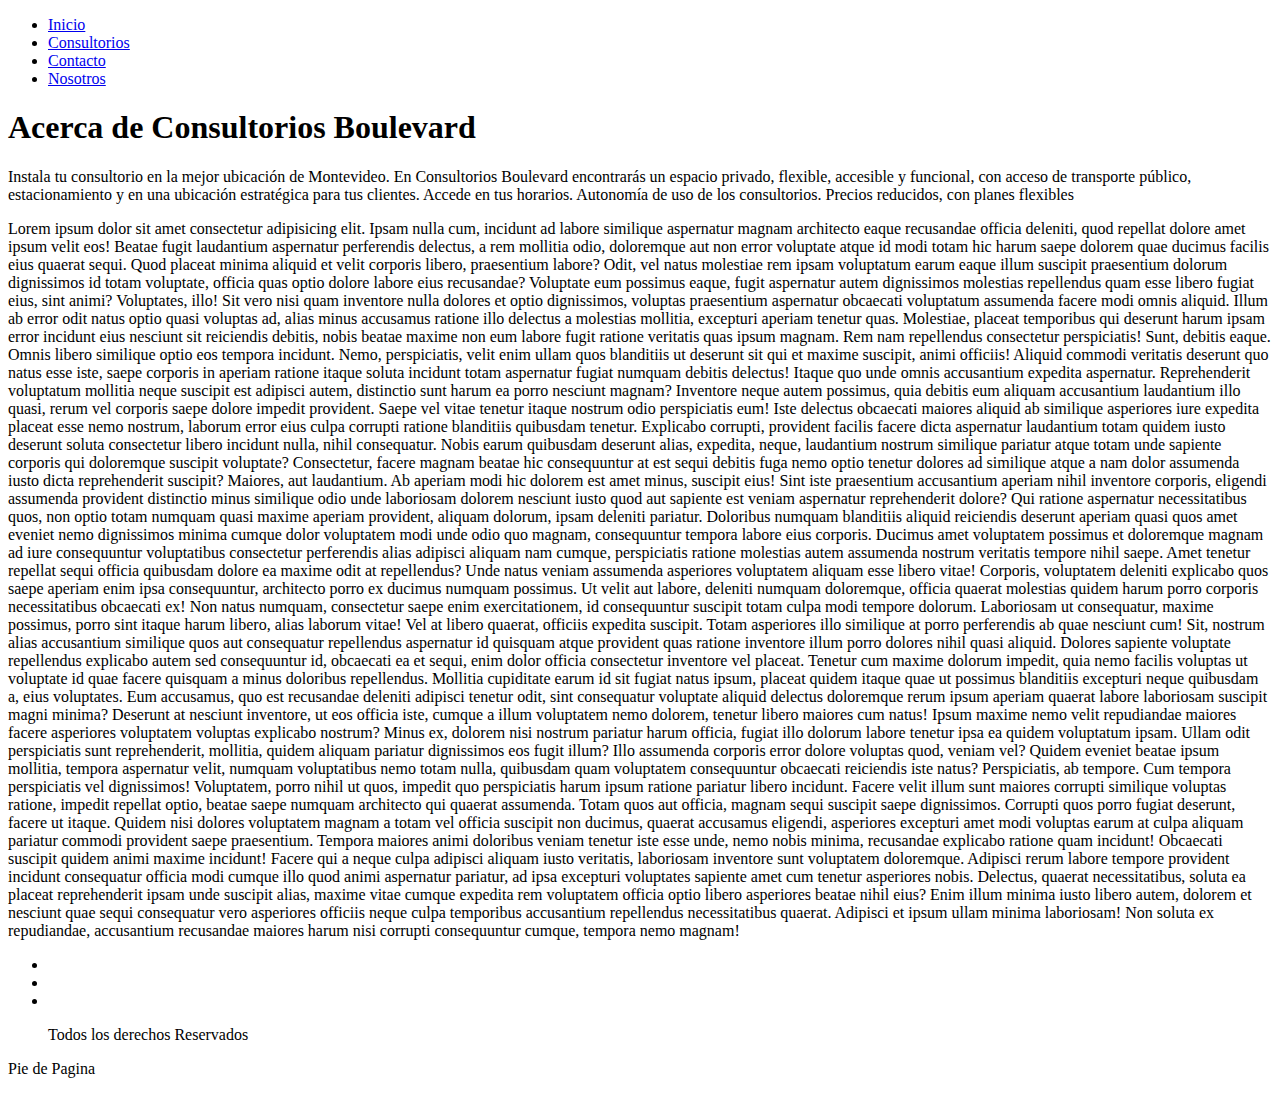
==== pages/acerca_de_nosotros.html @ 3eeffd15 "Merge branch 'master' of https://github.com/martindiazpose/PreEntrega3-MartinDiaz" ====
<!DOCTYPE html>
<html lang="en">

<head>
    <meta charset="utf-8">
    <meta name="viewport" content="width=device-width, initial-scale=1, shrink-to-fit=no">
    <link href="../PLANTILLA BOOTSTRAP 4.5.0/css/bootstrap.css" rel="stylesheet" type="text/css" />
    <link href="../css/estilos.css" rel="stylesheet" type="text/css" />
    <script src="../PLANTILLA BOOTSTRAP 4.5.0/js/jquery-3.5.1.min.js"></script>
    <script src="../PLANTILLA BOOTSTRAP 4.5.0/js/bootstrap.bundle.js"></script>
    <!---Google Fonts-->
    <link rel="preconnect" href="https://fonts.googleapis.com">
    <link rel="preconnect" href="https://fonts.gstatic.com" crossorigin>
    <link href="https://fonts.googleapis.com/css2?family=DM+Serif+Text&family=Fredericka+the+Great&display=swap"
        rel="stylesheet">
        <title>ConsultoriosBvr</title>
        <link rel="shortcut icon" href="../assets/img/psicologo.png" />
</head>

<body>

    <div class="container">
        <Header class="row">
            <nav class="centrar">
                <Ul class="menu li">
                    <li class="d-inline col-lg-3"><a href="../index.html">Inicio</a></li>
                    <li class="d-inline col-lg-3"><a href="../pages/consultorios.html">Consultorios</a></li>
                    <li class="d-inline col-lg-3"><a href="../pages/contacto.html">Contacto</a> </li>
                    <li class="d-inline col-lg-3"><a href="../pages/acerca_de_nosotros.html">Nosotros</a></li>

                </Ul>
                <main>
                    <h1>Acerca de Consultorios Boulevard</h1>
                    <section id="Consultorios Boulevard"></section>
                    <section>
                        <p>Instala tu consultorio en la mejor ubicación de Montevideo.
                            En Consultorios Boulevard encontrarás un espacio privado, flexible, accesible y funcional,
                            con
                            acceso de
                            transporte público, estacionamiento y en una ubicación estratégica para tus clientes.
                            Accede en tus horarios.
                            Autonomía de uso de los consultorios.
                            Precios reducidos, con planes flexibles</p>
                    </section>
                    <p>Lorem ipsum dolor sit amet consectetur adipisicing elit. Ipsam nulla cum, incidunt ad labore
                        similique aspernatur magnam architecto eaque recusandae officia deleniti, quod repellat dolore
                        amet ipsum velit eos! Beatae fugit laudantium aspernatur perferendis delectus, a rem mollitia
                        odio, doloremque aut non error voluptate atque id modi totam hic harum saepe dolorem quae
                        ducimus facilis eius quaerat sequi. Quod placeat minima aliquid et velit corporis libero,
                        praesentium labore? Odit, vel natus molestiae rem ipsam voluptatum earum eaque illum suscipit
                        praesentium dolorum dignissimos id totam voluptate, officia quas optio dolore labore eius
                        recusandae? Voluptate eum possimus eaque, fugit aspernatur autem dignissimos molestias
                        repellendus quam esse libero fugiat eius, sint animi? Voluptates, illo! Sit vero nisi quam
                        inventore nulla dolores et optio dignissimos, voluptas praesentium aspernatur obcaecati
                        voluptatum assumenda facere modi omnis aliquid. Illum ab error odit natus optio quasi voluptas
                        ad, alias minus accusamus ratione illo delectus a molestias mollitia, excepturi aperiam tenetur
                        quas. Molestiae, placeat temporibus qui deserunt harum ipsam error incidunt eius nesciunt sit
                        reiciendis debitis, nobis beatae maxime non eum labore fugit ratione veritatis quas ipsum
                        magnam. Rem nam repellendus consectetur perspiciatis! Sunt, debitis eaque. Omnis libero
                        similique optio eos tempora incidunt. Nemo, perspiciatis, velit enim ullam quos blanditiis ut
                        deserunt sit qui et maxime suscipit, animi officiis! Aliquid commodi veritatis deserunt quo
                        natus esse iste, saepe corporis in aperiam ratione itaque soluta incidunt totam aspernatur
                        fugiat numquam debitis delectus! Itaque quo unde omnis accusantium expedita aspernatur.
                        Reprehenderit voluptatum mollitia neque suscipit est adipisci autem, distinctio sunt harum ea
                        porro nesciunt magnam? Inventore neque autem possimus, quia debitis eum aliquam accusantium
                        laudantium illo quasi, rerum vel corporis saepe dolore impedit provident. Saepe vel vitae
                        tenetur itaque nostrum odio perspiciatis eum! Iste delectus obcaecati maiores aliquid ab
                        similique asperiores iure expedita placeat esse nemo nostrum, laborum error eius culpa corrupti
                        ratione blanditiis quibusdam tenetur. Explicabo corrupti, provident facilis facere dicta
                        aspernatur laudantium totam quidem iusto deserunt soluta consectetur libero incidunt nulla,
                        nihil consequatur. Nobis earum quibusdam deserunt alias, expedita, neque, laudantium nostrum
                        similique pariatur atque totam unde sapiente corporis qui doloremque suscipit voluptate?
                        Consectetur, facere magnam beatae hic consequuntur at est sequi debitis fuga nemo optio tenetur
                        dolores ad similique atque a nam dolor assumenda iusto dicta reprehenderit suscipit? Maiores,
                        aut laudantium. Ab aperiam modi hic dolorem est amet minus, suscipit eius! Sint iste praesentium
                        accusantium aperiam nihil inventore corporis, eligendi assumenda provident distinctio minus
                        similique odio unde laboriosam dolorem nesciunt iusto quod aut sapiente est veniam aspernatur
                        reprehenderit dolore? Qui ratione aspernatur necessitatibus quos, non optio totam numquam quasi
                        maxime aperiam provident, aliquam dolorum, ipsam deleniti pariatur. Doloribus numquam blanditiis
                        aliquid reiciendis deserunt aperiam quasi quos amet eveniet nemo dignissimos minima cumque dolor
                        voluptatem modi unde odio quo magnam, consequuntur tempora labore eius corporis. Ducimus amet
                        voluptatem possimus et doloremque magnam ad iure consequuntur voluptatibus consectetur
                        perferendis alias adipisci aliquam nam cumque, perspiciatis ratione molestias autem assumenda
                        nostrum veritatis tempore nihil saepe. Amet tenetur repellat sequi officia quibusdam dolore ea
                        maxime odit at repellendus? Unde natus veniam assumenda asperiores voluptatem aliquam esse
                        libero vitae! Corporis, voluptatem deleniti explicabo quos saepe aperiam enim ipsa consequuntur,
                        architecto porro ex ducimus numquam possimus. Ut velit aut labore, deleniti numquam doloremque,
                        officia quaerat molestias quidem harum porro corporis necessitatibus obcaecati ex! Non natus
                        numquam, consectetur saepe enim exercitationem, id consequuntur suscipit totam culpa modi
                        tempore dolorum. Laboriosam ut consequatur, maxime possimus, porro sint itaque harum libero,
                        alias laborum vitae! Vel at libero quaerat, officiis expedita suscipit. Totam asperiores illo
                        similique at porro perferendis ab quae nesciunt cum! Sit, nostrum alias accusantium similique
                        quos aut consequatur repellendus aspernatur id quisquam atque provident quas ratione inventore
                        illum porro dolores nihil quasi aliquid. Dolores sapiente voluptate repellendus explicabo autem
                        sed consequuntur id, obcaecati ea et sequi, enim dolor officia consectetur inventore vel
                        placeat. Tenetur cum maxime dolorum impedit, quia nemo facilis voluptas ut voluptate id quae
                        facere quisquam a minus doloribus repellendus. Mollitia cupiditate earum id sit fugiat natus
                        ipsum, placeat quidem itaque quae ut possimus blanditiis excepturi neque quibusdam a, eius
                        voluptates. Eum accusamus, quo est recusandae deleniti adipisci tenetur odit, sint consequatur
                        voluptate aliquid delectus doloremque rerum ipsum aperiam quaerat labore laboriosam suscipit
                        magni minima? Deserunt at nesciunt inventore, ut eos officia iste, cumque a illum voluptatem
                        nemo dolorem, tenetur libero maiores cum natus! Ipsum maxime nemo velit repudiandae maiores
                        facere asperiores voluptatem voluptas explicabo nostrum? Minus ex, dolorem nisi nostrum pariatur
                        harum officia, fugiat illo dolorum labore tenetur ipsa ea quidem voluptatum ipsam. Ullam odit
                        perspiciatis sunt reprehenderit, mollitia, quidem aliquam pariatur dignissimos eos fugit illum?
                        Illo assumenda corporis error dolore voluptas quod, veniam vel? Quidem eveniet beatae ipsum
                        mollitia, tempora aspernatur velit, numquam voluptatibus nemo totam nulla, quibusdam quam
                        voluptatem consequuntur obcaecati reiciendis iste natus? Perspiciatis, ab tempore. Cum tempora
                        perspiciatis vel dignissimos! Voluptatem, porro nihil ut quos, impedit quo perspiciatis harum
                        ipsum ratione pariatur libero incidunt. Facere velit illum sunt maiores corrupti similique
                        voluptas ratione, impedit repellat optio, beatae saepe numquam architecto qui quaerat assumenda.
                        Totam quos aut officia, magnam sequi suscipit saepe dignissimos. Corrupti quos porro fugiat
                        deserunt, facere ut itaque. Quidem nisi dolores voluptatem magnam a totam vel officia suscipit
                        non ducimus, quaerat accusamus eligendi, asperiores excepturi amet modi voluptas earum at culpa
                        aliquam pariatur commodi provident saepe praesentium. Tempora maiores animi doloribus veniam
                        tenetur iste esse unde, nemo nobis minima, recusandae explicabo ratione quam incidunt! Obcaecati
                        suscipit quidem animi maxime incidunt! Facere qui a neque culpa adipisci aliquam iusto
                        veritatis, laboriosam inventore sunt voluptatem doloremque. Adipisci rerum labore tempore
                        provident incidunt consequatur officia modi cumque illo quod animi aspernatur pariatur, ad ipsa
                        excepturi voluptates sapiente amet cum tenetur asperiores nobis. Delectus, quaerat
                        necessitatibus, soluta ea placeat reprehenderit ipsam unde suscipit alias, maxime vitae cumque
                        expedita rem voluptatem officia optio libero asperiores beatae nihil eius? Enim illum minima
                        iusto libero autem, dolorem et nesciunt quae sequi consequatur vero asperiores officiis neque
                        culpa temporibus accusantium repellendus necessitatibus quaerat. Adipisci et ipsum ullam minima
                        laboriosam! Non soluta ex repudiandae, accusantium recusandae maiores harum nisi corrupti
                        consequuntur cumque, tempora nemo magnam!</p>
                    <section>
                </main>
        </Header>
        <footer class="pie li">
            <ul class="centrar">
                <li> <a href="https://www.instagram.com/" target="_blank"><img class="twitterlogo"
                            src="../assets/img/instagram.png" alt=""></a></li>
                <li> <a href="https://es-la.facebook.com/" target="_blank"><img class="twitterlogo"
                            src="../assets/img/facebook.png" alt=""></a></li>
                <li> <a href="https://twitter.com/?lang=es" target="_blank"> <img class="twitterlogo"
                            src="../assets/img/Twiiter.png" alt=""></a></li>
                <p>
                    Todos los derechos Reservados
                </p>
            </ul>

        </footer>
        <p>Pie de Pagina</p>
</body>

</div>

</html>
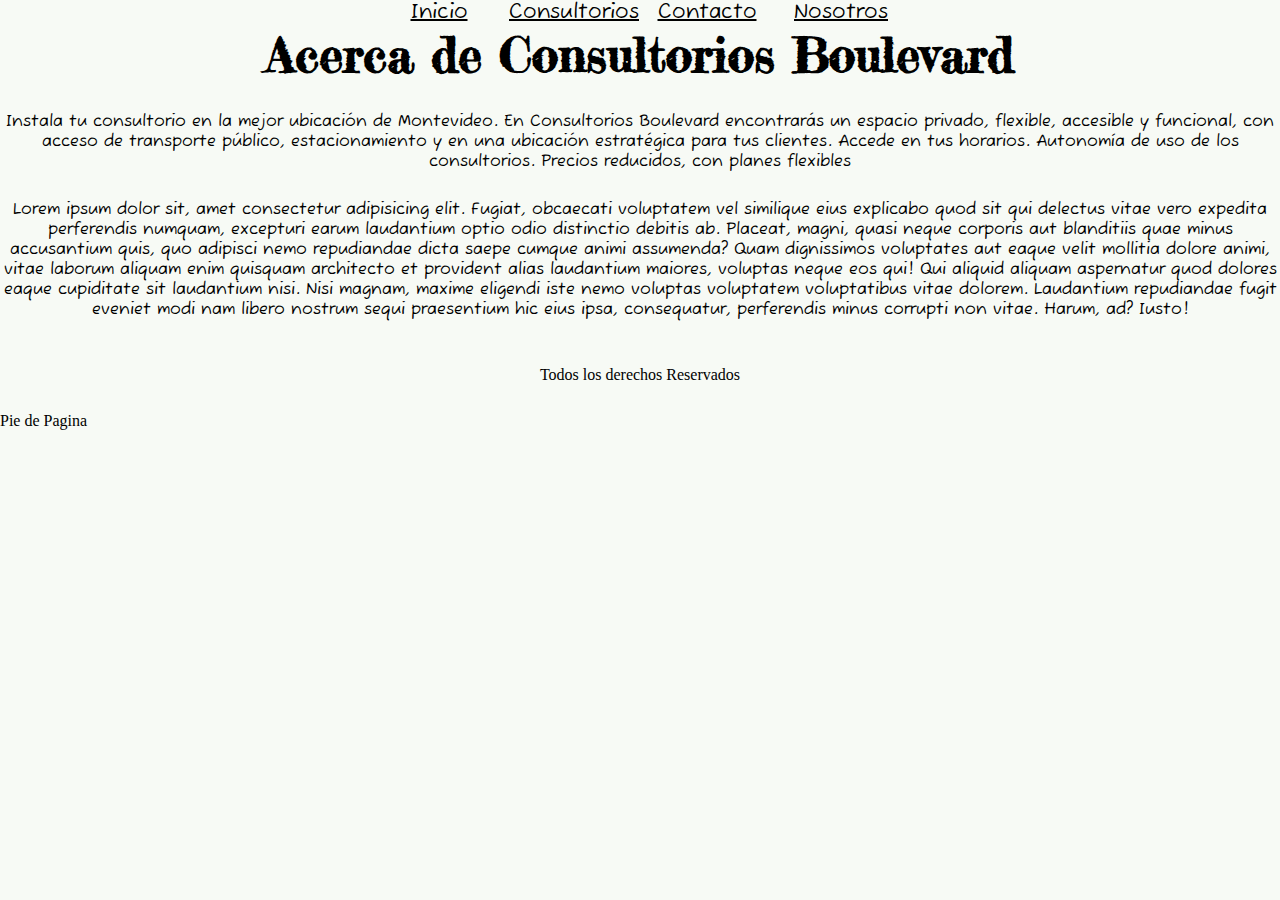
==== commit 93f5a14f: "scss" ====
--- a/pages/acerca_de_nosotros.html
+++ b/pages/acerca_de_nosotros.html
@@ -1,23 +1,26 @@
 <!DOCTYPE html>
-<html lang="en">
+<html lang="es-la">
 
 <head>
     <meta charset="utf-8">
     <meta name="viewport" content="width=device-width, initial-scale=1, shrink-to-fit=no">
     <link href="../PLANTILLA BOOTSTRAP 4.5.0/css/bootstrap.css" rel="stylesheet" type="text/css" />
-    <link href="../css/estilos.css" rel="stylesheet" type="text/css" />
+    <link href="../scss/style.css" rel="stylesheet" type="text/css" />
     <script src="../PLANTILLA BOOTSTRAP 4.5.0/js/jquery-3.5.1.min.js"></script>
     <script src="../PLANTILLA BOOTSTRAP 4.5.0/js/bootstrap.bundle.js"></script>
     <!---Google Fonts-->
     <link rel="preconnect" href="https://fonts.googleapis.com">
     <link rel="preconnect" href="https://fonts.gstatic.com" crossorigin>
-    <link href="https://fonts.googleapis.com/css2?family=DM+Serif+Text&family=Fredericka+the+Great&display=swap"
+    <link
+        href="https://fonts.googleapis.com/css2?family=DM+Serif+Text&family=Fasthand&family=Fredericka+the+Great&family=Fuzzy+Bubbles:wght@700&display=swap"
         rel="stylesheet">
-        <title>ConsultoriosBvr</title>
-        <link rel="shortcut icon" href="../assets/img/psicologo.png" />
+    <title>ConsultoriosBvr</title>
+    <link rel="shortcut icon" href="../assets/img/psicologo.png" />
 </head>
 
 <body>
+
+
 
     <div class="container">
         <Header class="row">
@@ -42,88 +45,16 @@
                             Autonomía de uso de los consultorios.
                             Precios reducidos, con planes flexibles</p>
                     </section>
-                    <p>Lorem ipsum dolor sit amet consectetur adipisicing elit. Ipsam nulla cum, incidunt ad labore
-                        similique aspernatur magnam architecto eaque recusandae officia deleniti, quod repellat dolore
-                        amet ipsum velit eos! Beatae fugit laudantium aspernatur perferendis delectus, a rem mollitia
-                        odio, doloremque aut non error voluptate atque id modi totam hic harum saepe dolorem quae
-                        ducimus facilis eius quaerat sequi. Quod placeat minima aliquid et velit corporis libero,
-                        praesentium labore? Odit, vel natus molestiae rem ipsam voluptatum earum eaque illum suscipit
-                        praesentium dolorum dignissimos id totam voluptate, officia quas optio dolore labore eius
-                        recusandae? Voluptate eum possimus eaque, fugit aspernatur autem dignissimos molestias
-                        repellendus quam esse libero fugiat eius, sint animi? Voluptates, illo! Sit vero nisi quam
-                        inventore nulla dolores et optio dignissimos, voluptas praesentium aspernatur obcaecati
-                        voluptatum assumenda facere modi omnis aliquid. Illum ab error odit natus optio quasi voluptas
-                        ad, alias minus accusamus ratione illo delectus a molestias mollitia, excepturi aperiam tenetur
-                        quas. Molestiae, placeat temporibus qui deserunt harum ipsam error incidunt eius nesciunt sit
-                        reiciendis debitis, nobis beatae maxime non eum labore fugit ratione veritatis quas ipsum
-                        magnam. Rem nam repellendus consectetur perspiciatis! Sunt, debitis eaque. Omnis libero
-                        similique optio eos tempora incidunt. Nemo, perspiciatis, velit enim ullam quos blanditiis ut
-                        deserunt sit qui et maxime suscipit, animi officiis! Aliquid commodi veritatis deserunt quo
-                        natus esse iste, saepe corporis in aperiam ratione itaque soluta incidunt totam aspernatur
-                        fugiat numquam debitis delectus! Itaque quo unde omnis accusantium expedita aspernatur.
-                        Reprehenderit voluptatum mollitia neque suscipit est adipisci autem, distinctio sunt harum ea
-                        porro nesciunt magnam? Inventore neque autem possimus, quia debitis eum aliquam accusantium
-                        laudantium illo quasi, rerum vel corporis saepe dolore impedit provident. Saepe vel vitae
-                        tenetur itaque nostrum odio perspiciatis eum! Iste delectus obcaecati maiores aliquid ab
-                        similique asperiores iure expedita placeat esse nemo nostrum, laborum error eius culpa corrupti
-                        ratione blanditiis quibusdam tenetur. Explicabo corrupti, provident facilis facere dicta
-                        aspernatur laudantium totam quidem iusto deserunt soluta consectetur libero incidunt nulla,
-                        nihil consequatur. Nobis earum quibusdam deserunt alias, expedita, neque, laudantium nostrum
-                        similique pariatur atque totam unde sapiente corporis qui doloremque suscipit voluptate?
-                        Consectetur, facere magnam beatae hic consequuntur at est sequi debitis fuga nemo optio tenetur
-                        dolores ad similique atque a nam dolor assumenda iusto dicta reprehenderit suscipit? Maiores,
-                        aut laudantium. Ab aperiam modi hic dolorem est amet minus, suscipit eius! Sint iste praesentium
-                        accusantium aperiam nihil inventore corporis, eligendi assumenda provident distinctio minus
-                        similique odio unde laboriosam dolorem nesciunt iusto quod aut sapiente est veniam aspernatur
-                        reprehenderit dolore? Qui ratione aspernatur necessitatibus quos, non optio totam numquam quasi
-                        maxime aperiam provident, aliquam dolorum, ipsam deleniti pariatur. Doloribus numquam blanditiis
-                        aliquid reiciendis deserunt aperiam quasi quos amet eveniet nemo dignissimos minima cumque dolor
-                        voluptatem modi unde odio quo magnam, consequuntur tempora labore eius corporis. Ducimus amet
-                        voluptatem possimus et doloremque magnam ad iure consequuntur voluptatibus consectetur
-                        perferendis alias adipisci aliquam nam cumque, perspiciatis ratione molestias autem assumenda
-                        nostrum veritatis tempore nihil saepe. Amet tenetur repellat sequi officia quibusdam dolore ea
-                        maxime odit at repellendus? Unde natus veniam assumenda asperiores voluptatem aliquam esse
-                        libero vitae! Corporis, voluptatem deleniti explicabo quos saepe aperiam enim ipsa consequuntur,
-                        architecto porro ex ducimus numquam possimus. Ut velit aut labore, deleniti numquam doloremque,
-                        officia quaerat molestias quidem harum porro corporis necessitatibus obcaecati ex! Non natus
-                        numquam, consectetur saepe enim exercitationem, id consequuntur suscipit totam culpa modi
-                        tempore dolorum. Laboriosam ut consequatur, maxime possimus, porro sint itaque harum libero,
-                        alias laborum vitae! Vel at libero quaerat, officiis expedita suscipit. Totam asperiores illo
-                        similique at porro perferendis ab quae nesciunt cum! Sit, nostrum alias accusantium similique
-                        quos aut consequatur repellendus aspernatur id quisquam atque provident quas ratione inventore
-                        illum porro dolores nihil quasi aliquid. Dolores sapiente voluptate repellendus explicabo autem
-                        sed consequuntur id, obcaecati ea et sequi, enim dolor officia consectetur inventore vel
-                        placeat. Tenetur cum maxime dolorum impedit, quia nemo facilis voluptas ut voluptate id quae
-                        facere quisquam a minus doloribus repellendus. Mollitia cupiditate earum id sit fugiat natus
-                        ipsum, placeat quidem itaque quae ut possimus blanditiis excepturi neque quibusdam a, eius
-                        voluptates. Eum accusamus, quo est recusandae deleniti adipisci tenetur odit, sint consequatur
-                        voluptate aliquid delectus doloremque rerum ipsum aperiam quaerat labore laboriosam suscipit
-                        magni minima? Deserunt at nesciunt inventore, ut eos officia iste, cumque a illum voluptatem
-                        nemo dolorem, tenetur libero maiores cum natus! Ipsum maxime nemo velit repudiandae maiores
-                        facere asperiores voluptatem voluptas explicabo nostrum? Minus ex, dolorem nisi nostrum pariatur
-                        harum officia, fugiat illo dolorum labore tenetur ipsa ea quidem voluptatum ipsam. Ullam odit
-                        perspiciatis sunt reprehenderit, mollitia, quidem aliquam pariatur dignissimos eos fugit illum?
-                        Illo assumenda corporis error dolore voluptas quod, veniam vel? Quidem eveniet beatae ipsum
-                        mollitia, tempora aspernatur velit, numquam voluptatibus nemo totam nulla, quibusdam quam
-                        voluptatem consequuntur obcaecati reiciendis iste natus? Perspiciatis, ab tempore. Cum tempora
-                        perspiciatis vel dignissimos! Voluptatem, porro nihil ut quos, impedit quo perspiciatis harum
-                        ipsum ratione pariatur libero incidunt. Facere velit illum sunt maiores corrupti similique
-                        voluptas ratione, impedit repellat optio, beatae saepe numquam architecto qui quaerat assumenda.
-                        Totam quos aut officia, magnam sequi suscipit saepe dignissimos. Corrupti quos porro fugiat
-                        deserunt, facere ut itaque. Quidem nisi dolores voluptatem magnam a totam vel officia suscipit
-                        non ducimus, quaerat accusamus eligendi, asperiores excepturi amet modi voluptas earum at culpa
-                        aliquam pariatur commodi provident saepe praesentium. Tempora maiores animi doloribus veniam
-                        tenetur iste esse unde, nemo nobis minima, recusandae explicabo ratione quam incidunt! Obcaecati
-                        suscipit quidem animi maxime incidunt! Facere qui a neque culpa adipisci aliquam iusto
-                        veritatis, laboriosam inventore sunt voluptatem doloremque. Adipisci rerum labore tempore
-                        provident incidunt consequatur officia modi cumque illo quod animi aspernatur pariatur, ad ipsa
-                        excepturi voluptates sapiente amet cum tenetur asperiores nobis. Delectus, quaerat
-                        necessitatibus, soluta ea placeat reprehenderit ipsam unde suscipit alias, maxime vitae cumque
-                        expedita rem voluptatem officia optio libero asperiores beatae nihil eius? Enim illum minima
-                        iusto libero autem, dolorem et nesciunt quae sequi consequatur vero asperiores officiis neque
-                        culpa temporibus accusantium repellendus necessitatibus quaerat. Adipisci et ipsum ullam minima
-                        laboriosam! Non soluta ex repudiandae, accusantium recusandae maiores harum nisi corrupti
-                        consequuntur cumque, tempora nemo magnam!</p>
+                    <p>Lorem ipsum dolor sit, amet consectetur adipisicing elit. Fugiat, obcaecati voluptatem vel
+                        similique eius explicabo quod sit qui delectus vitae vero expedita perferendis numquam,
+                        excepturi earum laudantium optio odio distinctio debitis ab. Placeat, magni, quasi neque
+                        corporis aut blanditiis quae minus accusantium quis, quo adipisci nemo repudiandae dicta saepe
+                        cumque animi assumenda? Quam dignissimos voluptates aut eaque velit mollitia dolore animi, vitae
+                        laborum aliquam enim quisquam architecto et provident alias laudantium maiores, voluptas neque
+                        eos qui! Qui aliquid aliquam aspernatur quod dolores eaque cupiditate sit laudantium nisi. Nisi
+                        magnam, maxime eligendi iste nemo voluptas voluptatem voluptatibus vitae dolorem. Laudantium
+                        repudiandae fugit eveniet modi nam libero nostrum sequi praesentium hic eius ipsa, consequatur,
+                        perferendis minus corrupti non vitae. Harum, ad? Iusto!</p>
                     <section>
                 </main>
         </Header>
--- a/scss/style.css
+++ b/scss/style.css
@@ -0,0 +1,134 @@
+@charset "UTF-8";
+* {
+  padding: 0%;
+  margin: 0%;
+  box-sizing: border-box;
+}
+
+h1 {
+  color: rgb(0, 0, 0);
+  font-family: "Fredericka the Great", cursive;
+  font-style: normal;
+  font-size: 3rem;
+  text-align: center;
+}
+
+.centrar {
+  text-align: center;
+}
+
+.derecha {
+  text-align: left;
+}
+
+.interlineado {
+  line-height: 1.5;
+}
+
+.tamañofuente {
+  font-size: 60px;
+}
+
+.twitterlogo {
+  width: 25px;
+}
+
+.portada {
+  width: 70%;
+}
+
+.menu {
+  display: block;
+}
+.menu ul {
+  list-style: none;
+  font-size: 0;
+}
+.menu li {
+  display: inline-block;
+  position: relative;
+  width: 10%;
+  font-size: 20px;
+  background-size: cover;
+  opacity: 1;
+}
+
+.pie li {
+  display: inline;
+  position: relative;
+  font-family: "Times New Roman", Times, serif;
+}
+
+body {
+  background-color: rgba(242, 248, 239, 0.647);
+  background-image: url(../assets/img/pattern4.png);
+  background-blend-mode: soft-light;
+  background-attachment: fixed;
+  background-size: 100% 100%;
+}
+
+img {
+  border: 0;
+}
+
+nav {
+  font-family: "Fuzzy Bubbles", cursive;
+}
+
+.img {
+  border-top: 6px solid #090909;
+  border-bottom: 6px solid #0a0b0b;
+  border-right: 6px solid #0a0b0b;
+  border-left: 6px solid #0a0b0b;
+}
+
+.form {
+  width: 340px;
+  height: 440px;
+  background: #e6e6e6;
+  border-radius: 8px;
+  box-shadow: 0 0 40px -10px #000;
+  max-width: calc(100vw - 40px);
+  box-sizing: border-box;
+  font-family: "Montserrat", sans-serif;
+  position: relative;
+}
+
+h2 {
+  margin: 30px;
+  padding-bottom: 10px;
+  width: 180px;
+  color: #78788c;
+  border-bottom: 3px solid #78788c;
+}
+
+input {
+  width: 100%;
+  margin: 5px;
+  background: none;
+  outline: none;
+  resize: none;
+  border: 0;
+  font-family: "Montserrat", sans-serif;
+  transition: all 0.3s;
+  border-bottom: 2px solid #bebed2;
+}
+input:focus {
+  border-bottom: 2px solid #78788c;
+}
+
+p:before {
+  content: attr(type);
+  display: block;
+  margin: 28px 0 0;
+  font-size: 14px;
+  color: #5a5a5a;
+}
+
+a {
+  color: black;
+}
+
+iframe {
+  margin-left: 100px;
+}/*# sourceMappingURL=style.css.map */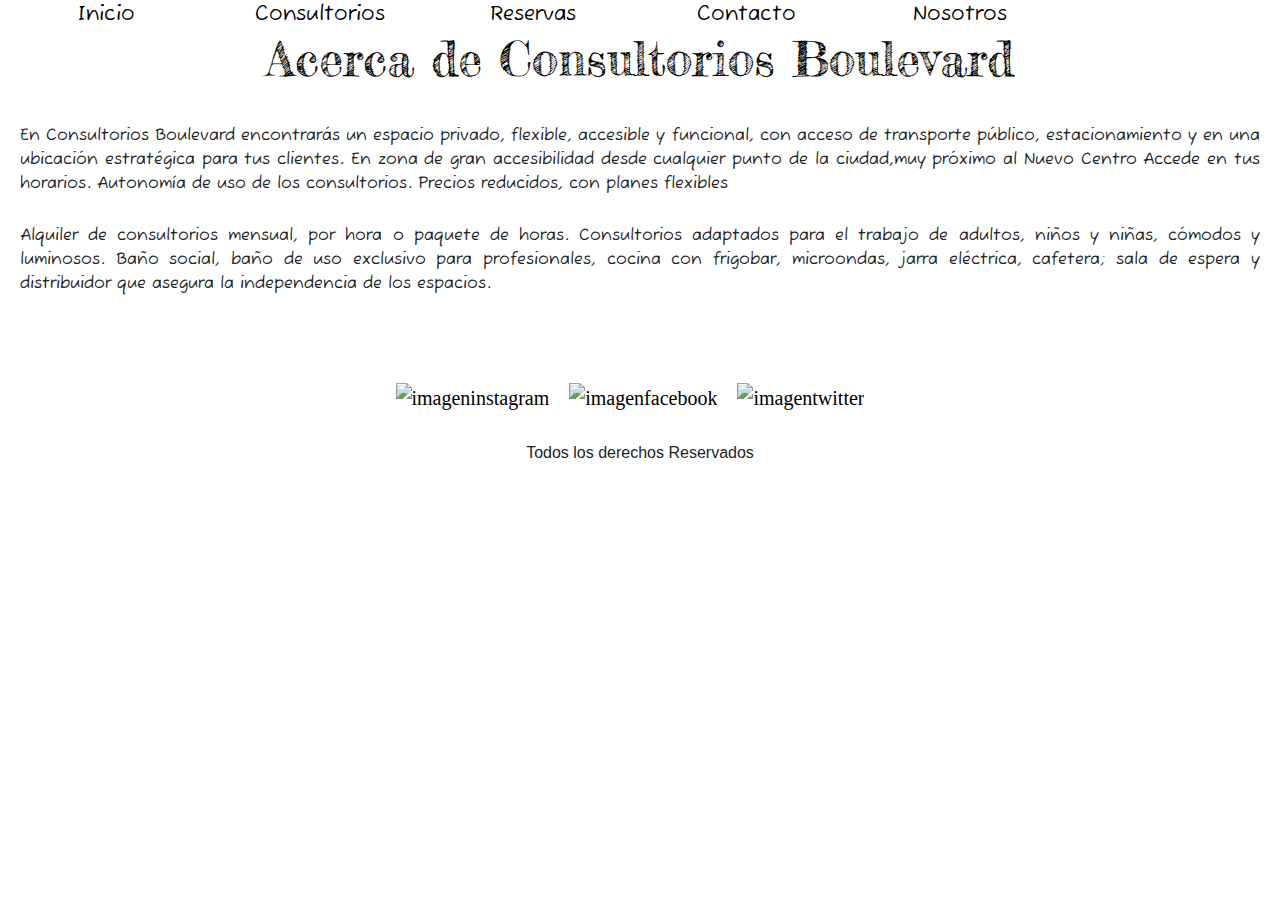
==== commit 6f45837d: "Cambios en orden de Html e imagen de shortcut" ====
--- a/pages/acerca_de_nosotros.html
+++ b/pages/acerca_de_nosotros.html
@@ -3,78 +3,74 @@
 
 <head>
     <meta charset="utf-8">
+    <!--Meta Etiquetas-->
     <meta name="viewport" content="width=device-width, initial-scale=1, shrink-to-fit=no">
-    <link href="../PLANTILLA BOOTSTRAP 4.5.0/css/bootstrap.css" rel="stylesheet" type="text/css" />
+    <!--Meta Descripcion-->
+    <meta name="description" content="Informacion sobre consultorios Boulevard">
+    <meta name="keywords" content="acerca de consultorios, informacion,comodidades">
+    <!--Boostrap-->
+    <link rel="stylesheet" href="https://cdn.jsdelivr.net/npm/bootstrap@4.0.0/dist/css/bootstrap.min.css"
+        integrity="sha384-Gn5384xqQ1aoWXA+058RXPxPg6fy4IWvTNh0E263XmFcJlSAwiGgFAW/dAiS6JXm" crossorigin="anonymous">
     <link href="../scss/style.css" rel="stylesheet" type="text/css" />
-    <script src="../PLANTILLA BOOTSTRAP 4.5.0/js/jquery-3.5.1.min.js"></script>
-    <script src="../PLANTILLA BOOTSTRAP 4.5.0/js/bootstrap.bundle.js"></script>
     <!---Google Fonts-->
     <link rel="preconnect" href="https://fonts.googleapis.com">
     <link rel="preconnect" href="https://fonts.gstatic.com" crossorigin>
     <link
         href="https://fonts.googleapis.com/css2?family=DM+Serif+Text&family=Fasthand&family=Fredericka+the+Great&family=Fuzzy+Bubbles:wght@700&display=swap"
         rel="stylesheet">
-    <title>ConsultoriosBvr</title>
-    <link rel="shortcut icon" href="../assets/img/psicologo.png" />
+    <!--Titulo-->
+    <title>Consultorios Boulevard Informacion</title>
+    <!---->
+    <link rel="shortcut icon" href="../assets/img/salud-mental.png" />
 </head>
 
 <body>
+    <Header>
+        <nav class="centrar">
+            <Ul class="nav">
+                <li class="d-inline col-lg-2"><a href="../index.html">Inicio</a></li>
+                <li class="d-inline col-lg-2"><a href="../pages/consultorios.html">Consultorios</a></li>
+                <li class="d-inline col-lg-2"> <a href="../pages/reservas.html">Reservas</a></li>
+                <li class="d-inline col-lg-2"><a href="../pages/contacto.html">Contacto</a> </li>
+                <li class="d-inline col-lg-2"><a href="../pages/acerca_de_nosotros.html">Nosotros</a></li>
+            </Ul>
+            <h1>Acerca de Consultorios Boulevard</h1>
+        </nav>
+    </Header>
+    <main>
+        <section id="Consultorios Boulevard"></section>
+        <section>
+            <p class="nosotros pindex">
+                En Consultorios Boulevard encontrarás un espacio privado, flexible, accesible y funcional,
+                con
+                acceso de
+                transporte público, estacionamiento y en una ubicación estratégica para tus clientes.
+                En zona de gran accesibilidad desde
+                cualquier punto de la ciudad,muy próximo al Nuevo Centro
+                Accede en tus horarios.
+                Autonomía de uso de los consultorios.
+                Precios reducidos, con planes flexibles</p>
+        </section>
+        <p class="nosotros pindex">Alquiler de consultorios mensual, por hora o paquete de horas. Consultorios adaptados
+            para el
+            trabajo de adultos, niños y niñas, cómodos y luminosos. Baño social, baño de uso exclusivo para
+            profesionales, cocina con frigobar, microondas, jarra eléctrica, cafetera; sala de espera y
+            distribuidor que asegura la independencia de los espacios.</p>
+    </main>
+    <footer class="pie li">
+        <ul class="centrar">
+            <li> <a target="_blank" rel="noopener" href="https://www.instagram.com/" target="_blank"><img
+                        class="twitterlogo" src="../assets/img/instagram.png" alt="imageninstagram"></a></li>
+            <li> <a target="_blank" rel="noopener" href="https://es-la.facebook.com/" target="_blank"><img
+                        class="twitterlogo" src="../assets/img/facebook.png" alt="imagenfacebook"></a></li>
+            <li> <a target="_blank" rel="noopener" href="https://twitter.com/?lang=es" target="_blank"> <img
+                        class="twitterlogo" src="../assets/img/Twiiter.png" alt="imagentwitter"></a></li>
+        </ul>
+        <p>
+            Todos los derechos Reservados
+        </p>
+    </footer>
+</body>
 
 
-
-    <div class="container">
-        <Header class="row">
-            <nav class="centrar">
-                <Ul class="menu li">
-                    <li class="d-inline col-lg-3"><a href="../index.html">Inicio</a></li>
-                    <li class="d-inline col-lg-3"><a href="../pages/consultorios.html">Consultorios</a></li>
-                    <li class="d-inline col-lg-3"><a href="../pages/contacto.html">Contacto</a> </li>
-                    <li class="d-inline col-lg-3"><a href="../pages/acerca_de_nosotros.html">Nosotros</a></li>
-
-                </Ul>
-                <main>
-                    <h1>Acerca de Consultorios Boulevard</h1>
-                    <section id="Consultorios Boulevard"></section>
-                    <section>
-                        <p>Instala tu consultorio en la mejor ubicación de Montevideo.
-                            En Consultorios Boulevard encontrarás un espacio privado, flexible, accesible y funcional,
-                            con
-                            acceso de
-                            transporte público, estacionamiento y en una ubicación estratégica para tus clientes.
-                            Accede en tus horarios.
-                            Autonomía de uso de los consultorios.
-                            Precios reducidos, con planes flexibles</p>
-                    </section>
-                    <p>Lorem ipsum dolor sit, amet consectetur adipisicing elit. Fugiat, obcaecati voluptatem vel
-                        similique eius explicabo quod sit qui delectus vitae vero expedita perferendis numquam,
-                        excepturi earum laudantium optio odio distinctio debitis ab. Placeat, magni, quasi neque
-                        corporis aut blanditiis quae minus accusantium quis, quo adipisci nemo repudiandae dicta saepe
-                        cumque animi assumenda? Quam dignissimos voluptates aut eaque velit mollitia dolore animi, vitae
-                        laborum aliquam enim quisquam architecto et provident alias laudantium maiores, voluptas neque
-                        eos qui! Qui aliquid aliquam aspernatur quod dolores eaque cupiditate sit laudantium nisi. Nisi
-                        magnam, maxime eligendi iste nemo voluptas voluptatem voluptatibus vitae dolorem. Laudantium
-                        repudiandae fugit eveniet modi nam libero nostrum sequi praesentium hic eius ipsa, consequatur,
-                        perferendis minus corrupti non vitae. Harum, ad? Iusto!</p>
-                    <section>
-                </main>
-        </Header>
-        <footer class="pie li">
-            <ul class="centrar">
-                <li> <a href="https://www.instagram.com/" target="_blank"><img class="twitterlogo"
-                            src="../assets/img/instagram.png" alt=""></a></li>
-                <li> <a href="https://es-la.facebook.com/" target="_blank"><img class="twitterlogo"
-                            src="../assets/img/facebook.png" alt=""></a></li>
-                <li> <a href="https://twitter.com/?lang=es" target="_blank"> <img class="twitterlogo"
-                            src="../assets/img/Twiiter.png" alt=""></a></li>
-                <p>
-                    Todos los derechos Reservados
-                </p>
-            </ul>
-
-        </footer>
-        <p>Pie de Pagina</p>
-</body>
-
-</div>
-
 </html>--- a/scss/style.css
+++ b/scss/style.css
@@ -5,14 +5,13 @@
   box-sizing: border-box;
 }
 
-h1 {
-  color: rgb(0, 0, 0);
-  font-family: "Fredericka the Great", cursive;
-  font-style: normal;
-  font-size: 3rem;
-  text-align: center;
+body {
+  display: flex;
+  flex-direction: column;
+  background-image: url(../assets/img/pattern4.png);
 }
 
+/**Fuentes**/
 .centrar {
   text-align: center;
 }
@@ -31,6 +30,7 @@
 
 .twitterlogo {
   width: 25px;
+  margin-right: 20px;
 }
 
 .portada {
@@ -40,11 +40,102 @@
 .menu {
   display: block;
 }
-.menu ul {
-  list-style: none;
-  font-size: 0;
+
+.row {
+  justify-content: space-evenly;
+  padding-top: 10px;
 }
-.menu li {
+
+.pindex {
+  font-family: "Fuzzy Bubbles", cursive;
+}
+
+.selector-for-some-widget {
+  box-sizing: content-box;
+}
+
+a {
+  color: black;
+}
+
+button {
+  margin-left: 85px;
+}
+
+footer {
+  margin-top: 85px;
+}
+footer p {
+  text-align: center;
+}
+
+form {
+  width: 340px;
+  height: 440px;
+  background: #e6e6e6;
+  border-radius: 8px;
+  box-shadow: 0 0 40px -10px #000;
+  max-width: calc(100vw - 40px);
+  box-sizing: border-box;
+  padding: 15px;
+  padding-bottom: 10px;
+  font-family: "Montserrat", sans-serif;
+  position: relative;
+  margin-left: 0px;
+}
+form p {
+  text-align: left;
+  margin-left: 10px;
+}
+
+h1 {
+  color: rgb(0, 0, 0);
+  font-family: "Fredericka the Great", cursive;
+  font-style: normal;
+  font-size: 3rem;
+  text-align: center;
+}
+
+h2 {
+  margin: 30px;
+  padding-bottom: 10px;
+  width: 180px;
+  color: #1616ec;
+  border-bottom: 3px solid #78788c;
+}
+
+iframe {
+  margin-left: 100px;
+}
+
+img {
+  border: 0;
+}
+
+.img {
+  border-top: 3px solid #090909;
+  border-bottom: 3px solid #0a0b0b;
+  border-right: 3px solid #0a0b0b;
+  border-left: 3px solid #0a0b0b;
+}
+
+input {
+  width: 100%;
+  margin: 5px;
+  background: none;
+  outline: none;
+  resize: none;
+  border: 0;
+  font-family: "Montserrat", sans-serif;
+  transition: all 0.3s;
+  border-bottom: 2px solid #bebed2;
+  text-align: center;
+}
+input:focus {
+  border-bottom: 2px solid #78788c;
+}
+
+li {
   display: inline-block;
   position: relative;
   width: 10%;
@@ -59,62 +150,8 @@
   font-family: "Times New Roman", Times, serif;
 }
 
-body {
-  background-color: rgba(242, 248, 239, 0.647);
-  background-image: url(../assets/img/pattern4.png);
-  background-blend-mode: soft-light;
-  background-attachment: fixed;
-  background-size: 100% 100%;
-}
-
-img {
-  border: 0;
-}
-
 nav {
   font-family: "Fuzzy Bubbles", cursive;
-}
-
-.img {
-  border-top: 6px solid #090909;
-  border-bottom: 6px solid #0a0b0b;
-  border-right: 6px solid #0a0b0b;
-  border-left: 6px solid #0a0b0b;
-}
-
-.form {
-  width: 340px;
-  height: 440px;
-  background: #e6e6e6;
-  border-radius: 8px;
-  box-shadow: 0 0 40px -10px #000;
-  max-width: calc(100vw - 40px);
-  box-sizing: border-box;
-  font-family: "Montserrat", sans-serif;
-  position: relative;
-}
-
-h2 {
-  margin: 30px;
-  padding-bottom: 10px;
-  width: 180px;
-  color: #78788c;
-  border-bottom: 3px solid #78788c;
-}
-
-input {
-  width: 100%;
-  margin: 5px;
-  background: none;
-  outline: none;
-  resize: none;
-  border: 0;
-  font-family: "Montserrat", sans-serif;
-  transition: all 0.3s;
-  border-bottom: 2px solid #bebed2;
-}
-input:focus {
-  border-bottom: 2px solid #78788c;
 }
 
 p:before {
@@ -125,10 +162,16 @@
   color: #5a5a5a;
 }
 
-a {
-  color: black;
+.nosotros {
+  margin: 0 20px 0 20px;
+  text-align: justify;
 }
 
-iframe {
-  margin-left: 100px;
+.contacto {
+  text-align: center;
+}
+
+ul {
+  list-style: none;
+  font-size: 0;
 }/*# sourceMappingURL=style.css.map */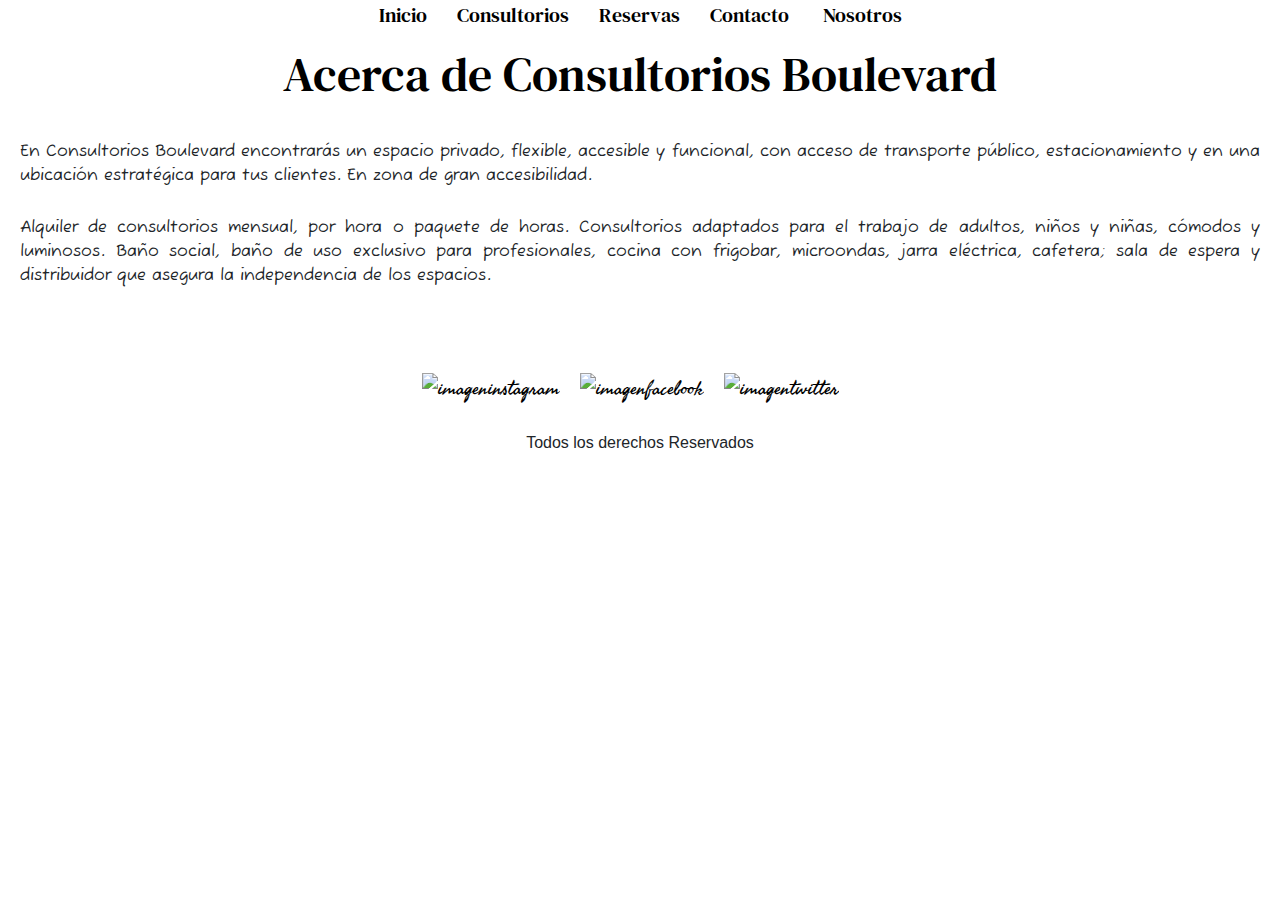
==== commit 1322af10: "Puesta a Punto" ====
--- a/pages/acerca_de_nosotros.html
+++ b/pages/acerca_de_nosotros.html
@@ -27,7 +27,7 @@
 <body>
     <Header>
         <nav class="centrar">
-            <Ul class="nav">
+            <Ul class="menu">
                 <li class="d-inline col-lg-2"><a href="../index.html">Inicio</a></li>
                 <li class="d-inline col-lg-2"><a href="../pages/consultorios.html">Consultorios</a></li>
                 <li class="d-inline col-lg-2"> <a href="../pages/reservas.html">Reservas</a></li>
@@ -45,11 +45,7 @@
                 con
                 acceso de
                 transporte público, estacionamiento y en una ubicación estratégica para tus clientes.
-                En zona de gran accesibilidad desde
-                cualquier punto de la ciudad,muy próximo al Nuevo Centro
-                Accede en tus horarios.
-                Autonomía de uso de los consultorios.
-                Precios reducidos, con planes flexibles</p>
+                En zona de gran accesibilidad.</p>
         </section>
         <p class="nosotros pindex">Alquiler de consultorios mensual, por hora o paquete de horas. Consultorios adaptados
             para el
--- a/scss/style.css
+++ b/scss/style.css
@@ -34,11 +34,12 @@
 }
 
 .portada {
-  width: 70%;
+  width: 50%;
 }
 
 .menu {
   display: block;
+  justify-content: center;
 }
 
 .row {
@@ -48,10 +49,24 @@
 
 .pindex {
   font-family: "Fuzzy Bubbles", cursive;
+  text-align: center;
 }
 
 .selector-for-some-widget {
   box-sizing: content-box;
+}
+
+.btn-primary {
+  background-color: black;
+  border-color: rgb(2, 2, 2);
+}
+
+.button {
+  margin-left: 98px;
+}
+
+.carousel-control-next-icon {
+  color: black;
 }
 
 a {
@@ -79,7 +94,7 @@
   box-sizing: border-box;
   padding: 15px;
   padding-bottom: 10px;
-  font-family: "Montserrat", sans-serif;
+  font-family: "Fuzzy Bubbles", cursive;
   position: relative;
   margin-left: 0px;
 }
@@ -90,7 +105,7 @@
 
 h1 {
   color: rgb(0, 0, 0);
-  font-family: "Fredericka the Great", cursive;
+  font-family: "DM Serif Text", serif;
   font-style: normal;
   font-size: 3rem;
   text-align: center;
@@ -100,33 +115,48 @@
   margin: 30px;
   padding-bottom: 10px;
   width: 180px;
-  color: #1616ec;
+  color: #f12968;
   border-bottom: 3px solid #78788c;
 }
 
-iframe {
-  margin-left: 100px;
-}
-
-img {
-  border: 0;
-}
-
-.img {
+h5 {
+  margin: 10px;
+  padding-bottom: 10px;
+  text-align: center;
+  color: black;
+  font-family: "DM Serif Text", serif;
+}
+
+.d-block {
+  display: block;
+  margin: 0 auto;
+  min-width: 40%;
+  max-width: 100%;
   border-top: 3px solid #090909;
   border-bottom: 3px solid #0a0b0b;
   border-right: 3px solid #0a0b0b;
   border-left: 3px solid #0a0b0b;
 }
 
+.card-img-top {
+  display: block;
+  margin: 0 auto;
+  margin-top: 1cm;
+  min-width: 60%;
+  max-width: 75%;
+  border-top: 2px solid #090909;
+  border-bottom: 1px solid #0a0b0b;
+  border-right: 2px solid #0a0b0b;
+  border-left: 2px solid #0a0b0b;
+}
+
 input {
-  width: 100%;
   margin: 5px;
   background: none;
   outline: none;
   resize: none;
   border: 0;
-  font-family: "Montserrat", sans-serif;
+  font-family: "Fuzzy Bubbles", cursive;
   transition: all 0.3s;
   border-bottom: 2px solid #bebed2;
   text-align: center;
@@ -136,18 +166,19 @@
 }
 
 li {
+  font-family: "DM Serif Text", serif;
   display: inline-block;
   position: relative;
   width: 10%;
   font-size: 20px;
   background-size: cover;
-  opacity: 1;
+  opacity: 5;
 }
 
 .pie li {
   display: inline;
   position: relative;
-  font-family: "Times New Roman", Times, serif;
+  font-family: "Fasthand", cursive;
 }
 
 nav {
